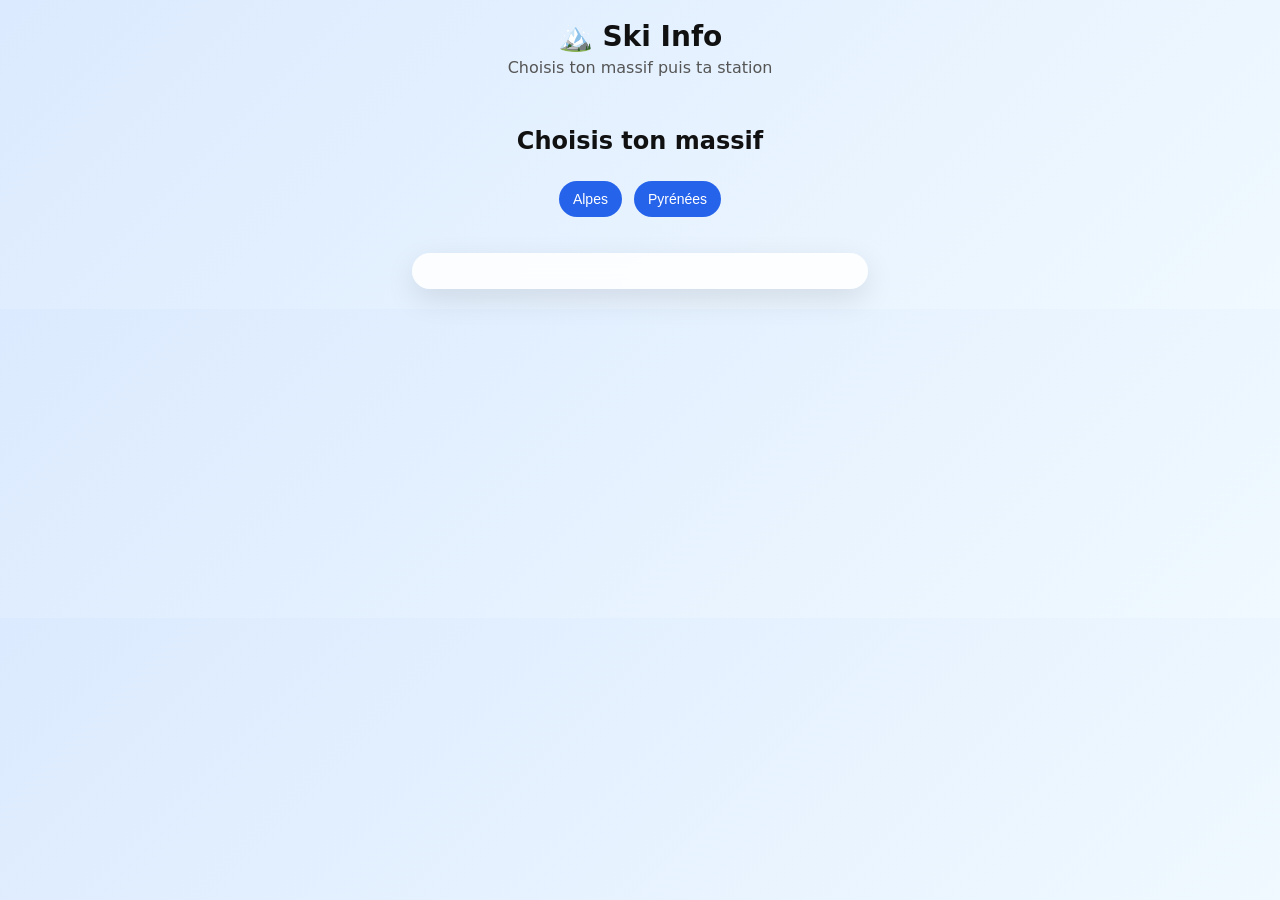
==== index.html @ c72d2a00 "Add files via upload" ====
<!DOCTYPE html>
<html lang="en">

  <head>
    <meta charset="UTF-8">
    <title>stations plus modernes</title>
    <link rel="stylesheet" href="./style.css">

  </head>
    
  <body>
  <!DOCTYPE html>
<html lang="fr">

<head>
  <meta charset="UTF-8">
  <title>Ski Info</title>
  <link rel="stylesheet" href="style.css">
</head>

<body>

  <header>
    <h1>🏔️ Ski Info</h1>
    <p>Choisis ton massif puis ta station</p>
  </header>

  <div id="liste"></div>
  <div id="fiche"></div>

  <script src="script.js"></script>

</body>

</html>
    <script  src="./script.js"></script>

  </body>
  
</html>
---- style.css ----
body {
  margin: 0;
  font-family: system-ui, Arial;
  background: linear-gradient(135deg, #dbeafe, #f0f9ff);
  text-align: center;
  color: #111;
}

/* HEADER */
header {
  padding: 20px;
}

h1 {
  margin: 0;
  font-size: 28px;
}

p {
  margin: 5px 0 0;
  color: #555;
}

/* ZONES */
#liste {
  padding: 10px;
}

#fiche {
  margin: 20px auto;
  max-width: 420px;
  background: rgba(255, 255, 255, 0.85);
  backdrop-filter: blur(10px);
  padding: 18px;
  border-radius: 18px;
  box-shadow: 0 10px 30px rgba(0, 0, 0, 0.1);
  text-align: left;
}

/* BOUTONS */
button {
  border: none;
  cursor: pointer;
  padding: 10px 14px;
  margin: 6px;
  border-radius: 999px;
  font-size: 14px;
  transition: 0.2s;
}

/* MASSIFS */
.massif {
  background: #2563eb;
  color: white;
}

.massif:hover {
  transform: scale(1.05);
}

/* STATIONS */
.station {
  background: white;
  border: 1px solid #e5e7eb;
}

.station:hover {
  background: #f3f4f6;
  transform: scale(1.03);
}

/* FICHE BOUTONS */
#fiche button {
  width: 100%;
  background: #1f2937;
  color: white;
}

#fiche button:hover {
  background: #111827;
}

/* RETOUR */
.back {
  background: #6b7280 !important;
}

.back:hover {
  background: #4b5563 !important;
}
---- style.css ----
body {
  margin: 0;
  font-family: system-ui, Arial;
  background: linear-gradient(135deg, #dbeafe, #f0f9ff);
  text-align: center;
  color: #111;
}

/* HEADER */
header {
  padding: 20px;
}

h1 {
  margin: 0;
  font-size: 28px;
}

p {
  margin: 5px 0 0;
  color: #555;
}

/* ZONES */
#liste {
  padding: 10px;
}

#fiche {
  margin: 20px auto;
  max-width: 420px;
  background: rgba(255, 255, 255, 0.85);
  backdrop-filter: blur(10px);
  padding: 18px;
  border-radius: 18px;
  box-shadow: 0 10px 30px rgba(0, 0, 0, 0.1);
  text-align: left;
}

/* BOUTONS */
button {
  border: none;
  cursor: pointer;
  padding: 10px 14px;
  margin: 6px;
  border-radius: 999px;
  font-size: 14px;
  transition: 0.2s;
}

/* MASSIFS */
.massif {
  background: #2563eb;
  color: white;
}

.massif:hover {
  transform: scale(1.05);
}

/* STATIONS */
.station {
  background: white;
  border: 1px solid #e5e7eb;
}

.station:hover {
  background: #f3f4f6;
  transform: scale(1.03);
}

/* FICHE BOUTONS */
#fiche button {
  width: 100%;
  background: #1f2937;
  color: white;
}

#fiche button:hover {
  background: #111827;
}

/* RETOUR */
.back {
  background: #6b7280 !important;
}

.back:hover {
  background: #4b5563 !important;
}
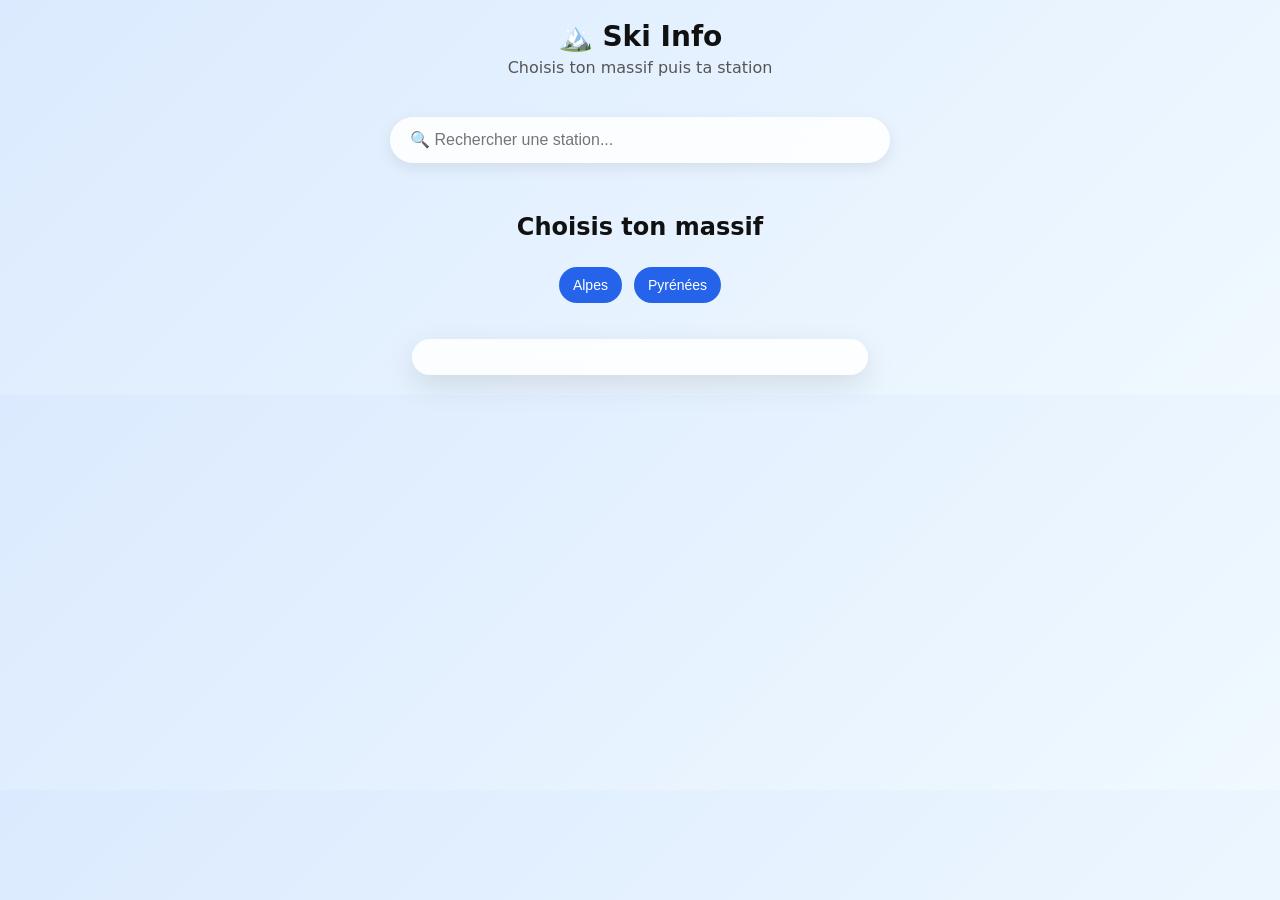
==== commit db7a098f: "Add files via upload Ajout d'une barre de recherche et des stations: Courchevel; les arcs; Serre Che" ====
--- a/index.html
+++ b/index.html
@@ -1,40 +1,32 @@
 <!DOCTYPE html>
-<html lang="en">
-
-  <head>
+<html lang="fr">
+<head>
     <meta charset="UTF-8">
-    <title>stations plus modernes</title>
-    <link rel="stylesheet" href="./style.css">
-
-  </head>
-    
-  <body>
-  <!DOCTYPE html>
-<html lang="fr">
-
-<head>
-  <meta charset="UTF-8">
-  <title>Ski Info</title>
-  <link rel="stylesheet" href="style.css">
+    <meta name="viewport" content="width=device-width, initial-scale=1.0">
+    <title>Ski Info</title>
+    <link rel="stylesheet" href="style.css">
 </head>
-
 <body>
 
-  <header>
+<header>
     <h1>🏔️ Ski Info</h1>
     <p>Choisis ton massif puis ta station</p>
-  </header>
+</header>
 
-  <div id="liste"></div>
-  <div id="fiche"></div>
+<div class="search-container">
+    <input
+        type="text"
+        id="search"
+        placeholder="🔍 Rechercher une station..."
+        oninput="rechercherStation()"
+    >
+</div>
 
-  <script src="script.js"></script>
+<div id="liste"></div>
+
+<div id="fiche"></div>
+
+<script src="script.js"></script>
 
 </body>
-
-</html>
-    <script  src="./script.js"></script>
-
-  </body>
-  
-</html>
+</html>
--- a/style.css
+++ b/style.css
@@ -87,4 +87,26 @@
 
 .back:hover {
   background: #4b5563 !important;
-}+}
+.search-container {
+    margin: 20px auto;
+    width: 100%;
+    max-width: 500px;
+}
+
+#search {
+    width: 100%;
+    padding: 14px 20px;
+    border: none;
+    border-radius: 999px;
+    font-size: 16px;
+    box-sizing: border-box;
+    background: rgba(255,255,255,0.85);
+    backdrop-filter: blur(10px);
+    box-shadow: 0 5px 15px rgba(0,0,0,0.08);
+    outline: none;
+}
+
+#search:focus {
+    box-shadow: 0 0 0 3px rgba(37,99,235,0.2);
+}
